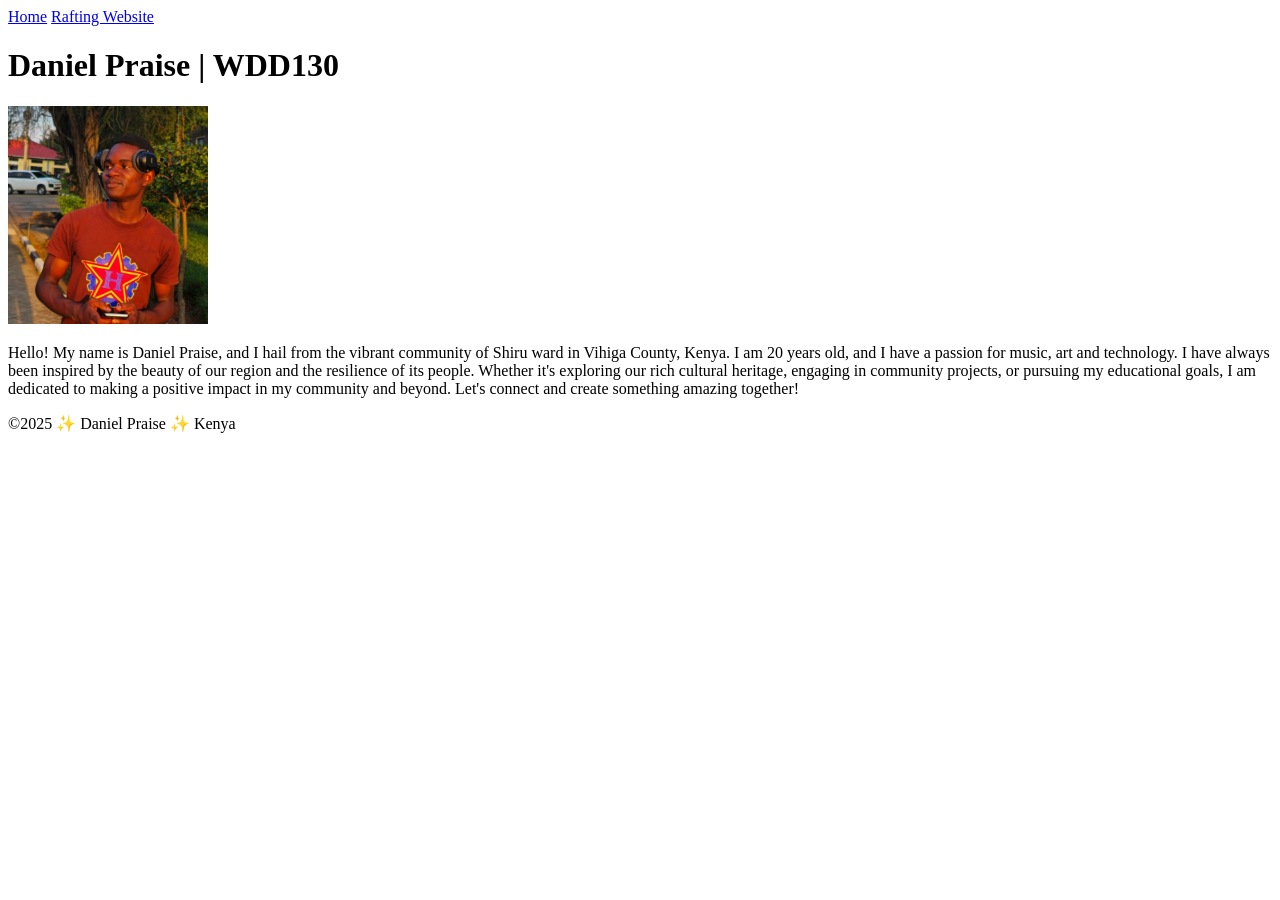
==== index.html @ 8e575a7a "Add files via upload" ====
<!DOCTYPE html>
    <html lang="en">
        <head>
            <meta charset="UTF-8">
            <meta name = "viewport" content = "width = device-width, initial-scale =1.0">
            <title>
                Daniel Oyaro | WDD 130
            </title>
        </head>

        <body>
            <header>
                <nav>
                    <a href="#">Home</a>
                    <a href="wwr">Rafting Website</a>
                </nav>
            </header>
            <main>
                <h1>Daniel Praise | WDD130 </h1>
                <img src="images/profile.jpg" alt="Profile Image of Daniel Oyaro" width="200">
                <p>
                    Hello! My name is Daniel Praise, and I hail from the vibrant community of Shiru ward in Vihiga County, Kenya. I am 20 years old, and I have a passion for music, art and technology. I have always been inspired by the beauty of our region and the resilience of its people. Whether it's exploring our rich cultural heritage, engaging in community projects, or pursuing my educational goals, I am dedicated to making a positive impact in my community and beyond. Let's connect and create something amazing together!


                </p>
            </main>
            <footer>
                <p>
                    ©2025 ✨ Daniel Praise ✨ Kenya
                </p>
            </footer>
        </body>
    </html>
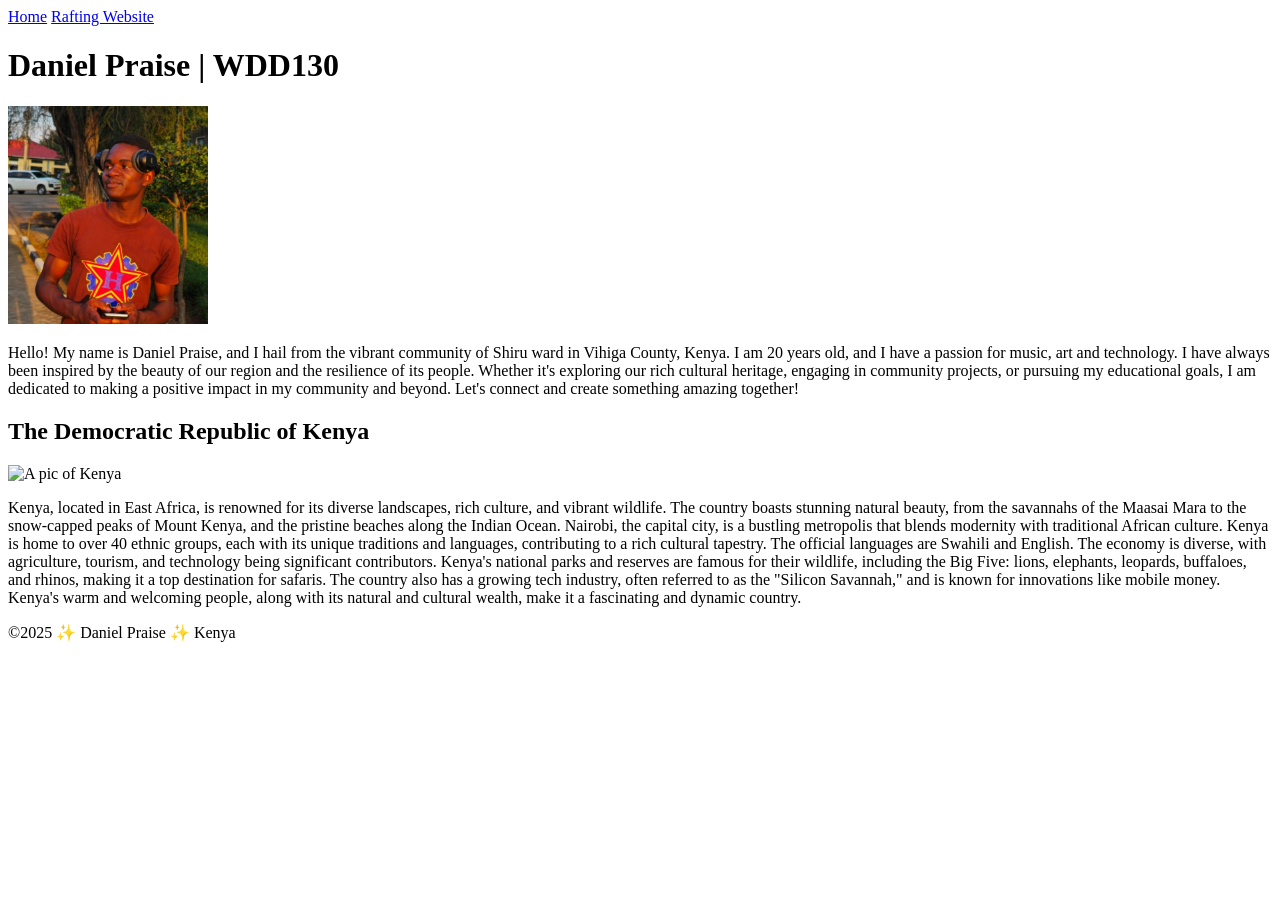
==== commit b3b86700: "index.html" ====
--- a/index.html
+++ b/index.html
@@ -6,7 +6,10 @@
             <title>
                 Daniel Oyaro | WDD 130
             </title>
-        </head>
+            <meta name="description" content="This web page is a brief blog concerning me, Daniel Oyaro, an aspiring Web Developer, determined to bring only the best to you.">
+            <meta name="author" content="Daniel Praise Oyaro">
+            <link rel="stylesheet" href="styles.css">
+            </head>
 
         <body>
             <header>
@@ -24,10 +27,22 @@
 
                 </p>
             </main>
+            <aside>
+                <h2>The Democratic Republic of Kenya</h2>
+                <img src="images/Kenya.jpg" alt="A pic of Kenya">
+                <p>
+                    Kenya, located in East Africa, is renowned for its diverse landscapes, rich culture, and vibrant wildlife. The country boasts stunning natural beauty, from the savannahs of the Maasai Mara to the snow-capped peaks of Mount Kenya, and the pristine beaches along the Indian Ocean. Nairobi, the capital city, is a bustling metropolis that blends modernity with traditional African culture.
+
+                    Kenya is home to over 40 ethnic groups, each with its unique traditions and languages, contributing to a rich cultural tapestry. The official languages are Swahili and English. The economy is diverse, with agriculture, tourism, and technology being significant contributors. Kenya's national parks and reserves are famous for their wildlife, including the Big Five: lions, elephants, leopards, buffaloes, and rhinos, making it a top destination for safaris.
+
+                    The country also has a growing tech industry, often referred to as the "Silicon Savannah," and is known for innovations like mobile money. Kenya's warm and welcoming people, along with its natural and cultural wealth, make it a fascinating and dynamic country.
+
+                </p>
+            </aside>
             <footer>
                 <p>
                     ©2025 ✨ Daniel Praise ✨ Kenya
                 </p>
             </footer>
         </body>
-    </html>+    </html>
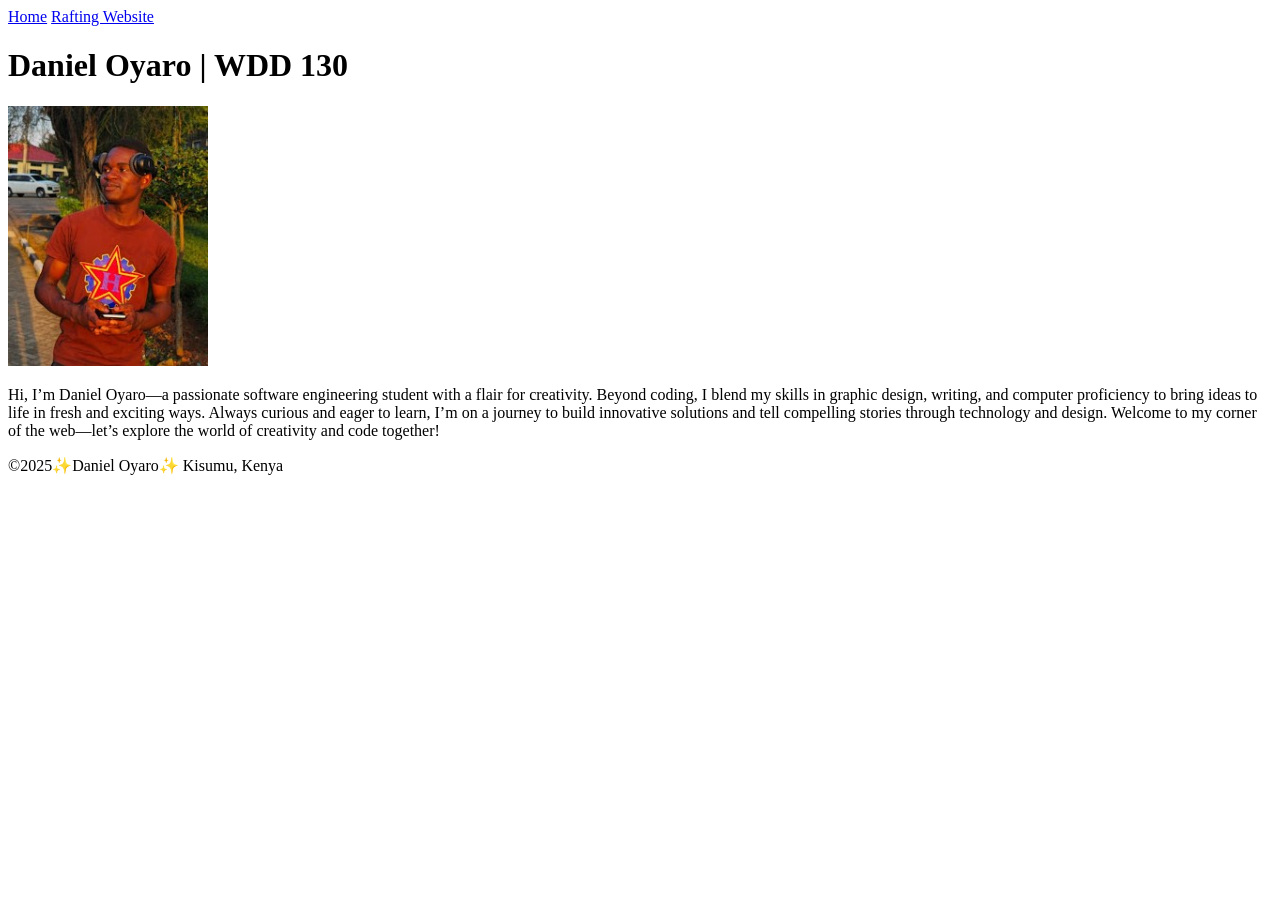
==== commit 8a8b4371: "first commit" ====
--- a/index.html
+++ b/index.html
@@ -1,48 +1,33 @@
-<!DOCTYPE html>
-    <html lang="en">
-        <head>
-            <meta charset="UTF-8">
-            <meta name = "viewport" content = "width = device-width, initial-scale =1.0">
-            <title>
-                Daniel Oyaro | WDD 130
-            </title>
-            <meta name="description" content="This web page is a brief blog concerning me, Daniel Oyaro, an aspiring Web Developer, determined to bring only the best to you.">
-            <meta name="author" content="Daniel Praise Oyaro">
-            <link rel="stylesheet" href="styles.css">
-            </head>
-
-        <body>
-            <header>
-                <nav>
-                    <a href="#">Home</a>
-                    <a href="wwr">Rafting Website</a>
-                </nav>
-            </header>
-            <main>
-                <h1>Daniel Praise | WDD130 </h1>
-                <img src="images/profile.jpg" alt="Profile Image of Daniel Oyaro" width="200">
-                <p>
-                    Hello! My name is Daniel Praise, and I hail from the vibrant community of Shiru ward in Vihiga County, Kenya. I am 20 years old, and I have a passion for music, art and technology. I have always been inspired by the beauty of our region and the resilience of its people. Whether it's exploring our rich cultural heritage, engaging in community projects, or pursuing my educational goals, I am dedicated to making a positive impact in my community and beyond. Let's connect and create something amazing together!
-
-
-                </p>
-            </main>
-            <aside>
-                <h2>The Democratic Republic of Kenya</h2>
-                <img src="images/Kenya.jpg" alt="A pic of Kenya">
-                <p>
-                    Kenya, located in East Africa, is renowned for its diverse landscapes, rich culture, and vibrant wildlife. The country boasts stunning natural beauty, from the savannahs of the Maasai Mara to the snow-capped peaks of Mount Kenya, and the pristine beaches along the Indian Ocean. Nairobi, the capital city, is a bustling metropolis that blends modernity with traditional African culture.
-
-                    Kenya is home to over 40 ethnic groups, each with its unique traditions and languages, contributing to a rich cultural tapestry. The official languages are Swahili and English. The economy is diverse, with agriculture, tourism, and technology being significant contributors. Kenya's national parks and reserves are famous for their wildlife, including the Big Five: lions, elephants, leopards, buffaloes, and rhinos, making it a top destination for safaris.
-
-                    The country also has a growing tech industry, often referred to as the "Silicon Savannah," and is known for innovations like mobile money. Kenya's warm and welcoming people, along with its natural and cultural wealth, make it a fascinating and dynamic country.
-
-                </p>
-            </aside>
-            <footer>
-                <p>
-                    ©2025 ✨ Daniel Praise ✨ Kenya
-                </p>
-            </footer>
-        </body>
-    </html>
+<!doctype html>
+<html lang="en-US">
+
+<head>
+    <meta charset="utf-8">
+    <meta name="viewport" content="width=device-width, initial-scale=1.0">
+    <title>Daniel Oyaro | WDD 130</title>
+</head>
+
+<body>
+    <header>
+        <nav>
+            <a rev="made" href="#">Home</a>
+            <a rev="made" href="wwr/">Rafting Website</a>
+        </nav>
+    </header>
+    <main>
+        <h1>Daniel Oyaro | WDD 130</h1>
+        <img src="images/profile.jpg" alt="Oyaro Daniel" width="200">
+        <p>
+            Hi, I’m Daniel Oyaro—a passionate software engineering student with a flair for creativity. Beyond coding, I
+            blend my skills in graphic design, writing, and computer proficiency to bring ideas to life in fresh and
+            exciting ways. Always curious and eager to learn, I’m on a journey to build innovative solutions and tell
+            compelling stories through technology and design. Welcome to my corner of the web—let’s explore the world of
+            creativity and code together!
+        </p>
+    </main>
+    <footer>
+        <p>©2025✨Daniel Oyaro✨ Kisumu, Kenya</p>
+    </footer>
+</body>
+
+</html>
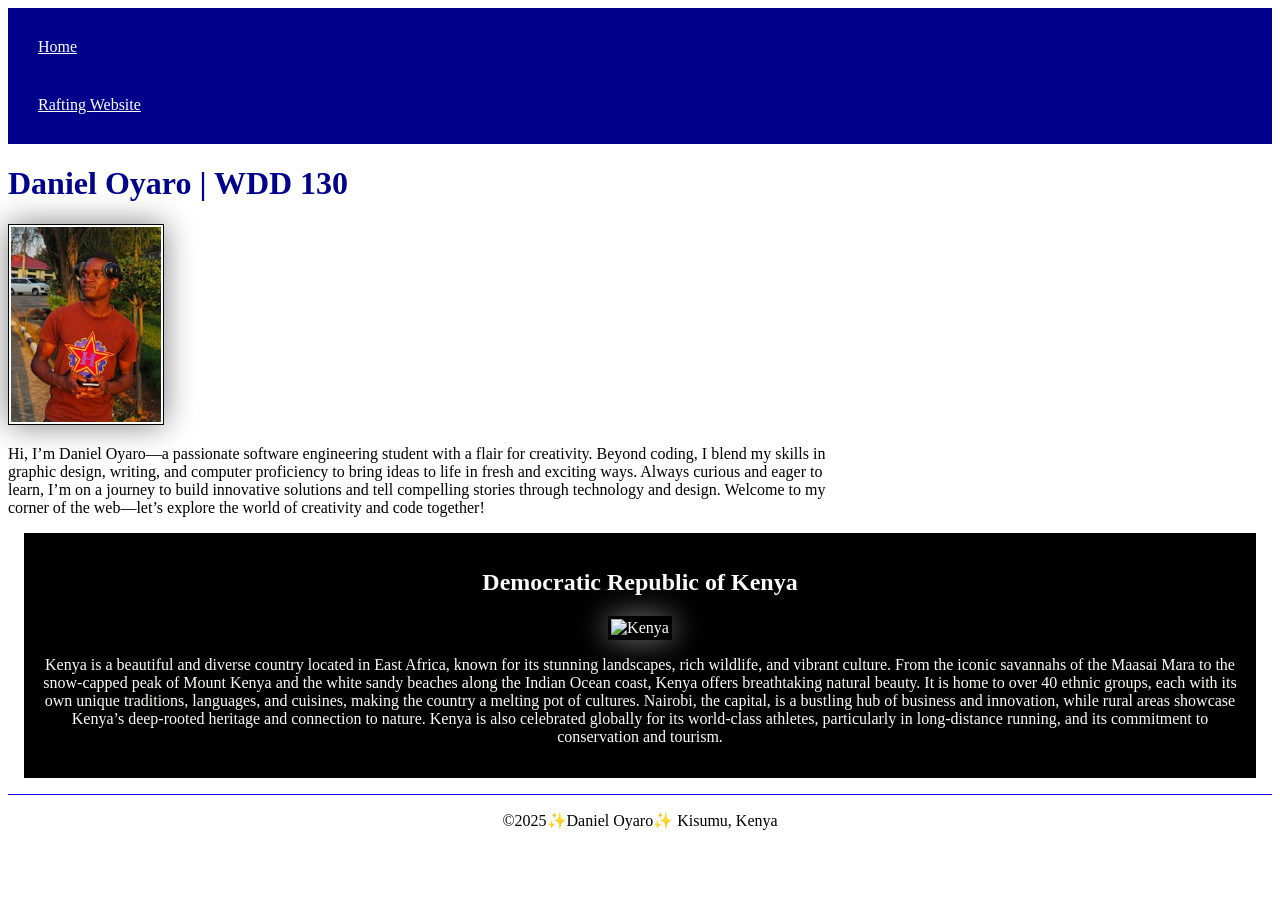
==== commit 553ca4e4: "enhanced the homepage" ====
--- a/index.html
+++ b/index.html
@@ -5,6 +5,9 @@
     <meta charset="utf-8">
     <meta name="viewport" content="width=device-width, initial-scale=1.0">
     <title>Daniel Oyaro | WDD 130</title>
+    <meta name="description" content="Daniel Oyaro WDD130 Homepage enhanced">
+    <meta name="author" content="Daniel Oyaro">
+    <link rel="stylesheet" href="styles/styles.css">
 </head>
 
 <body>
@@ -25,6 +28,18 @@
             creativity and code together!
         </p>
     </main>
+    <aside>
+        <h2>Democratic Republic of Kenya</h2>
+        <img src="https://www.expogr.com/images/kenyabout.jpg" alt="Kenya">
+        <p>Kenya is a beautiful and diverse country located in East Africa, known for its stunning landscapes, rich
+            wildlife, and vibrant culture. From the iconic savannahs of the Maasai Mara to the snow-capped peak of Mount
+            Kenya and the white sandy beaches along the Indian Ocean coast, Kenya offers breathtaking natural beauty. It
+            is home to over 40 ethnic groups, each with its own unique traditions, languages, and cuisines, making the
+            country a melting pot of cultures. Nairobi, the capital, is a bustling hub of business and innovation, while
+            rural areas showcase Kenya’s deep-rooted heritage and connection to nature. Kenya is also celebrated
+            globally for its world-class athletes, particularly in long-distance running, and its commitment to
+            conservation and tourism.</p>
+    </aside>
     <footer>
         <p>©2025✨Daniel Oyaro✨ Kisumu, Kenya</p>
     </footer>
--- a/styles/styles.css
+++ b/styles/styles.css
@@ -0,0 +1,60 @@
+nav {
+    background-color: darkblue;
+    padding: 10px;
+}
+
+nav a {
+    color: white;
+    display: block;
+    padding: 20px;
+}
+
+h1 {
+    color: darkblue;
+}
+
+img {
+    width: 150px;
+    height: auto;
+    border: 1px solid black;
+    padding: 2px;
+    box-shadow: 0 0 30px gray;
+}
+
+p {
+    padding: 10px;
+}
+
+main {
+    max-width: 840px;
+}
+
+aside {
+    width: auto;
+    margin: 1rem;
+    border: rgb(0 0 0 / 0.2);
+    padding: 1rem;
+    background-color: black;
+    color: rgb(251, 252, 249);
+    text-align: center
+}
+
+aside img {
+    width: 200px;
+    height: auto;
+}
+
+main img {
+    width: 150px;
+    height: auto;
+}
+
+p {
+    padding: 0;
+}
+
+footer {
+    margin-top: 15px;
+    border-top: 1.5px solid rgb(17, 0, 252);
+    text-align: center;
+}
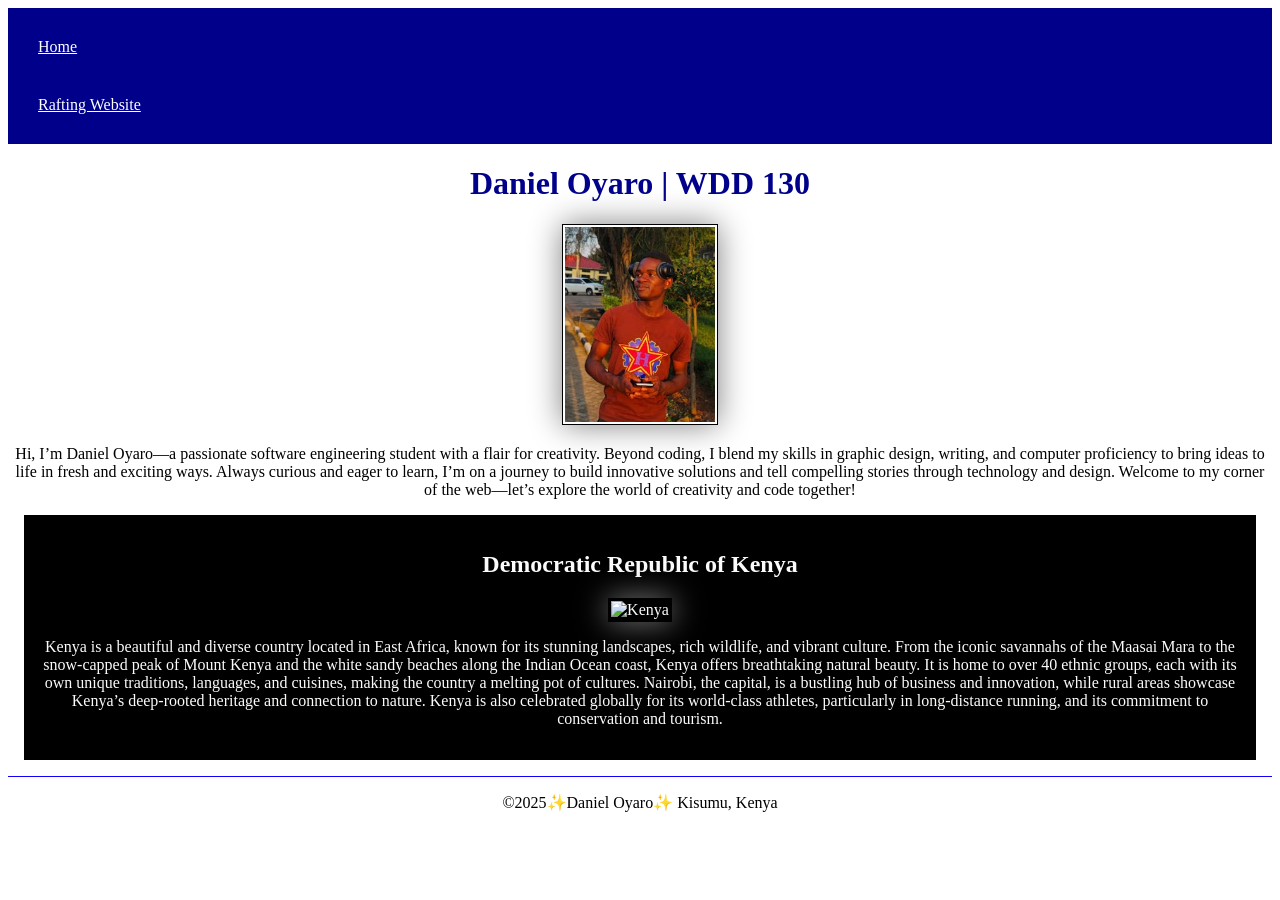
==== commit d68c6863: "a html and a css" ====
--- a/index.html
+++ b/index.html
@@ -19,7 +19,7 @@
     </header>
     <main>
         <h1>Daniel Oyaro | WDD 130</h1>
-        <img src="images/profile.jpg" alt="Oyaro Daniel" width="200">
+        <img  src="images/profile.jpg" alt="Oyaro Daniel" width="200">
         <p>
             Hi, I’m Daniel Oyaro—a passionate software engineering student with a flair for creativity. Beyond coding, I
             blend my skills in graphic design, writing, and computer proficiency to bring ideas to life in fresh and
--- a/styles/styles.css
+++ b/styles/styles.css
@@ -26,7 +26,8 @@
 }
 
 main {
-    max-width: 840px;
+    width: auto;
+    text-align: center;
 }
 
 aside {
